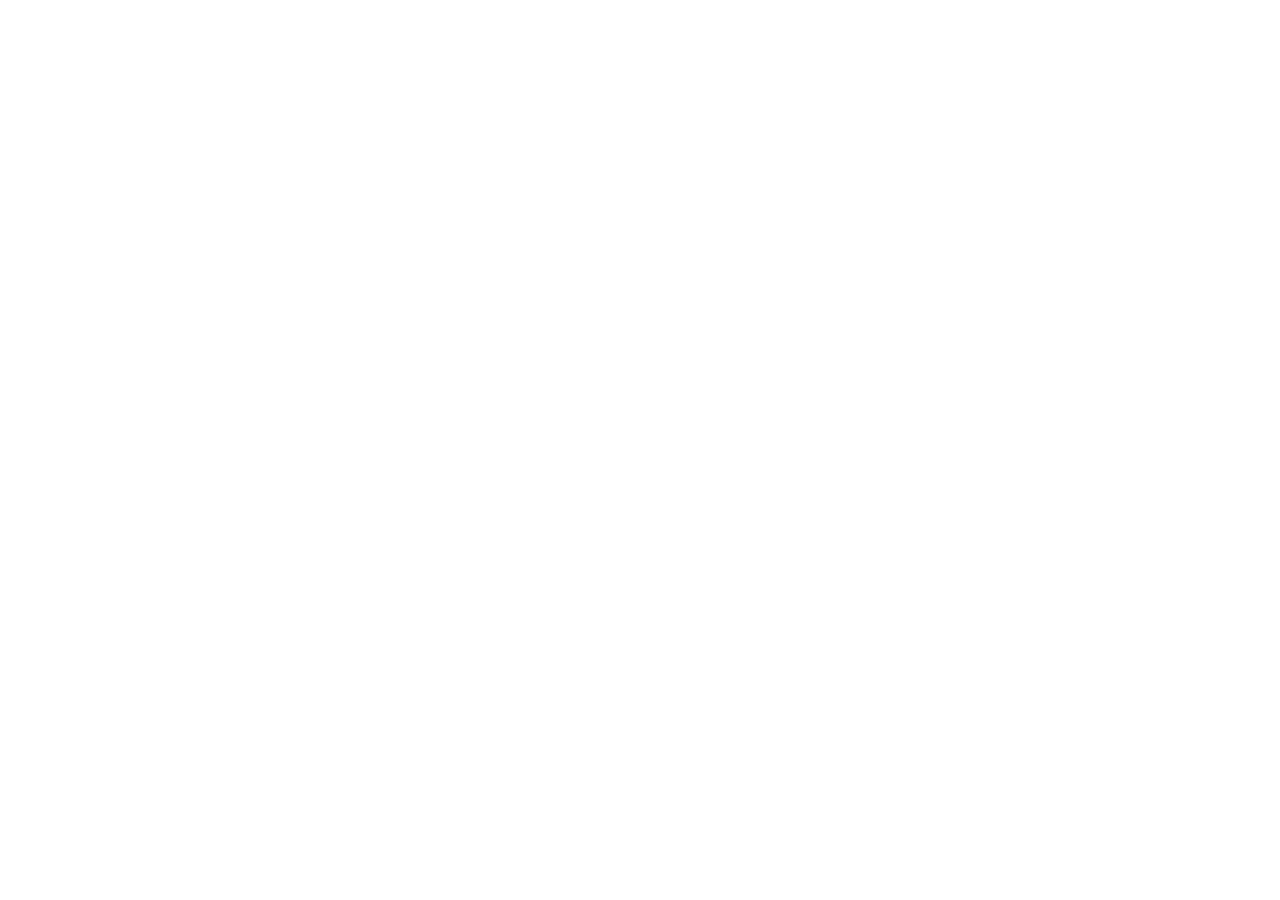
==== index.html @ 8b222dd7 "Rename emergency.html to index.html" ====
<!DOCTYPE html>
<html lang="en">
  <head>
    <meta charset="UTF-8" />
    <meta name="viewport" content="width=device-width, initial-scale=1.0" />
    <meta http-equiv="X-UA-Compatible" content="ie=edge" />
    <title>Emergency App</title>
  </head>
  <body>
    <script src="https://smtpjs.com/v3/smtp.js"></script>
    <script src="emergency.js"></script>
  </body>
</html>
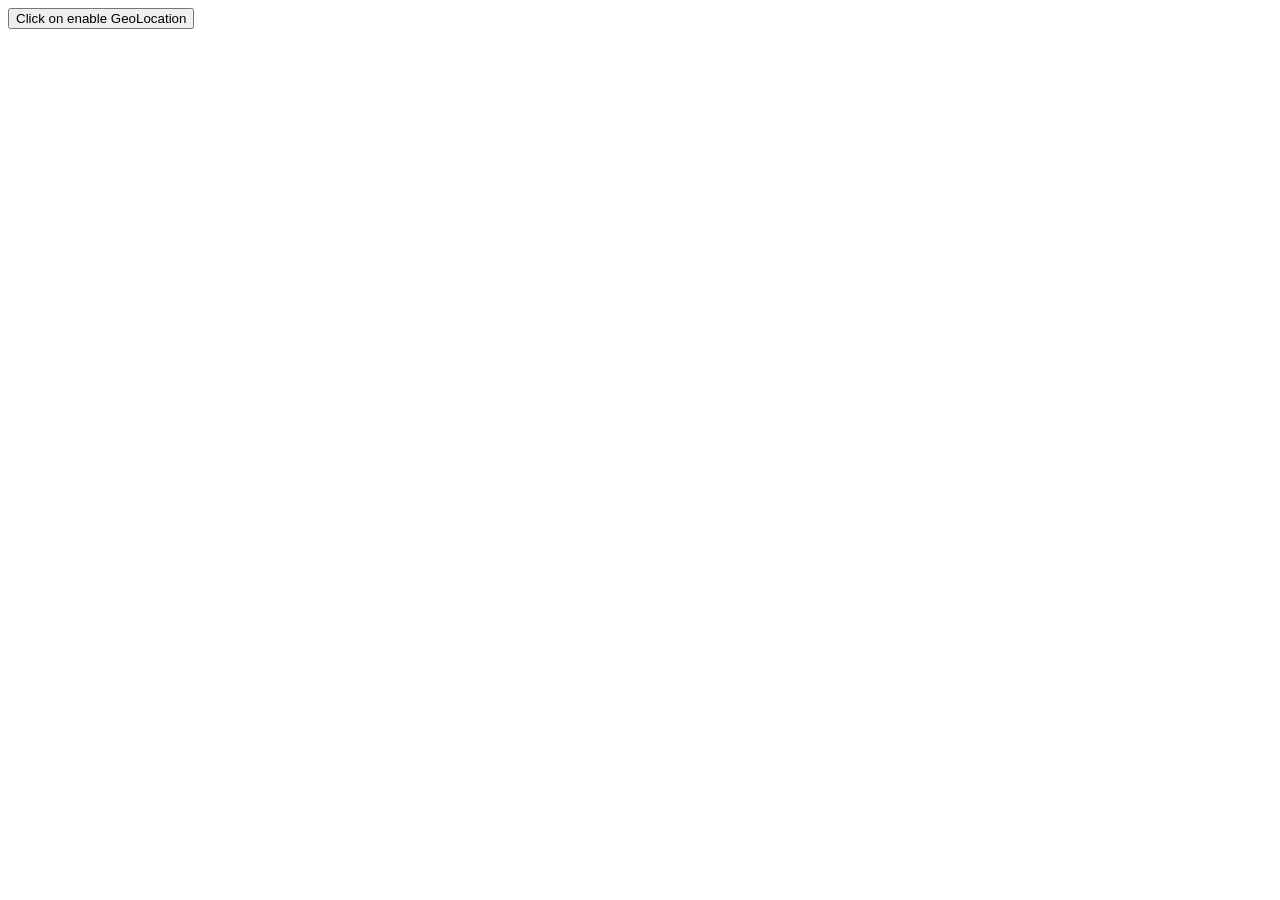
==== commit 9d8c4efe: "Rename emergency.html to index.html" ====
--- a/index.html
+++ b/index.html
@@ -7,7 +7,11 @@
     <title>Emergency App</title>
   </head>
   <body>
-    <script src="https://smtpjs.com/v3/smtp.js"></script>
-    <script src="emergency.js"></script>
+    <script src="https://smtpjs.com/v3/smtp.js" defer="defer"></script>
+    <script src="emergency.js" defer="defer"></script>
+
+    <button id="button">Click on enable GeoLocation</button>
+
+    <p id="demo"></p>
   </body>
 </html>
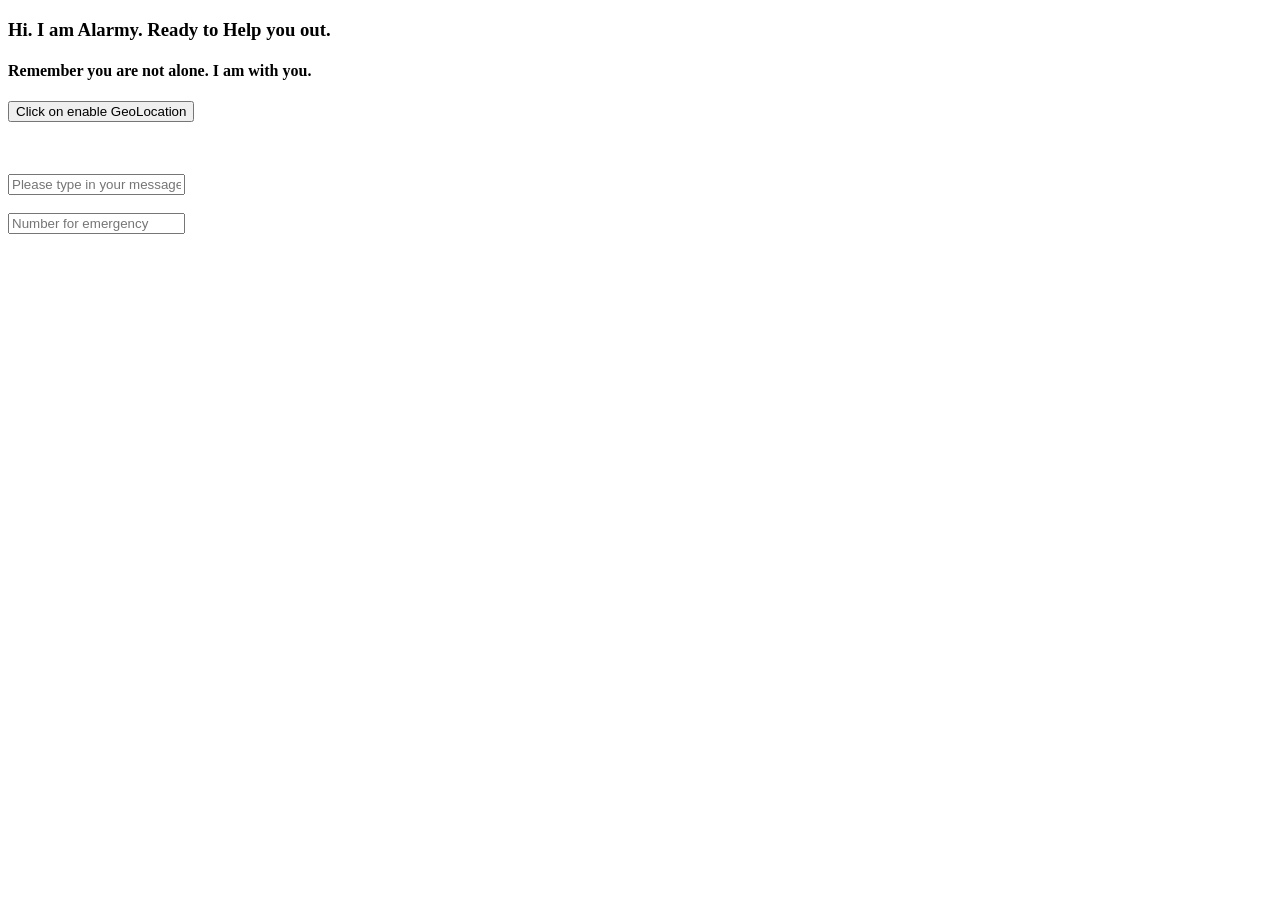
==== commit a26182e4: "Add files via upload" ====
--- a/index.html
+++ b/index.html
@@ -5,13 +5,57 @@
     <meta name="viewport" content="width=device-width, initial-scale=1.0" />
     <meta http-equiv="X-UA-Compatible" content="ie=edge" />
     <title>Emergency App</title>
+
+    <link
+      href="https://fonts.googleapis.com/css?family=Open+Sans&display=swap"
+      rel="stylesheet"
+    />
+
+    <link rel="stylesheet" href="style.css" />
+    <script src="https://smtpjs.com/v3/smtp.js" defer="defer"></script>
+    <script src="emergency.js" defer="defer"></script>
   </head>
   <body>
-    <script src="https://smtpjs.com/v3/smtp.js" defer="defer"></script>
-    <script src="emergency.js" defer="defer"></script>
+    <div class="main-container">
+      <h3>Hi. I am Alarmy. Ready to Help you out.</h3>
+      <h4>Remember you are not alone. I am with you.</h4>
 
-    <button id="button">Click on enable GeoLocation</button>
+      <button id="button">Click on enable GeoLocation</button>
 
-    <p id="demo"></p>
+      <p id="demo"></p>
+
+      <br /><br />
+
+      <!-- https://www.google.com/maps/search/?api=1&query=28.6139,77.2090 -->
+
+      <input
+        type="text"
+        id="message"
+        placeholder="Please type in your message for emergency"
+      />
+
+      <br /><br />
+
+      <input
+        type="text"
+        id="contact-number"
+        placeholder="Number for emergency"
+      />
+
+      <br /><br />
+
+      <input
+        type="text"
+        id="coordinates"
+        placeholder="Coordinates"
+        style="visibility: hidden;"
+      />
+
+      <br /><br />
+
+      <a id="sendLink" style="visibility: hidden;">
+        <button id="sendMessage">Send Message</button>
+      </a>
+    </div>
   </body>
 </html>
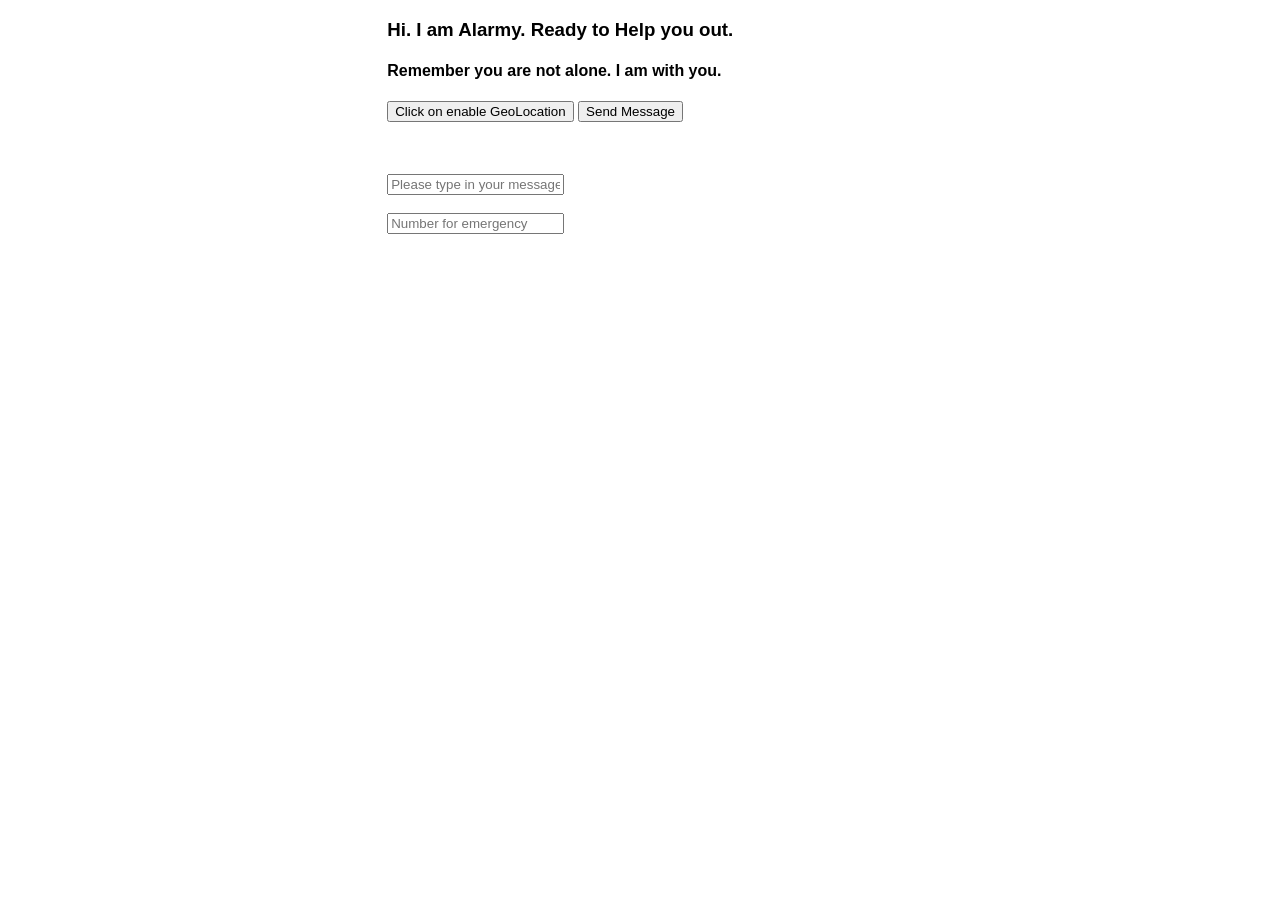
==== commit b4141507: "Improved Code Functionality." ====
--- a/index.html
+++ b/index.html
@@ -20,7 +20,13 @@
       <h3>Hi. I am Alarmy. Ready to Help you out.</h3>
       <h4>Remember you are not alone. I am with you.</h4>
 
-      <button id="button">Click on enable GeoLocation</button>
+      <button id="enableGeoLocation">Click on enable GeoLocation</button>
+
+      <a id="sendLink">
+        <button id="sendMessage">Send Message</button>
+      </a>
+
+      <p class="alert">Please Enter Message and Emergency Number</p>
 
       <p id="demo"></p>
 
@@ -53,9 +59,7 @@
 
       <br /><br />
 
-      <a id="sendLink" style="visibility: hidden;">
-        <button id="sendMessage">Send Message</button>
-      </a>
+      
     </div>
   </body>
 </html>
--- a/style.css
+++ b/style.css
@@ -0,0 +1,13 @@
+body {
+  font-family: "Open Sans", sans-serif;
+}
+
+.main-container {
+  width: 40%;
+  margin: auto;
+}
+
+p.alert{
+  color: red;
+  display: none;
+}
